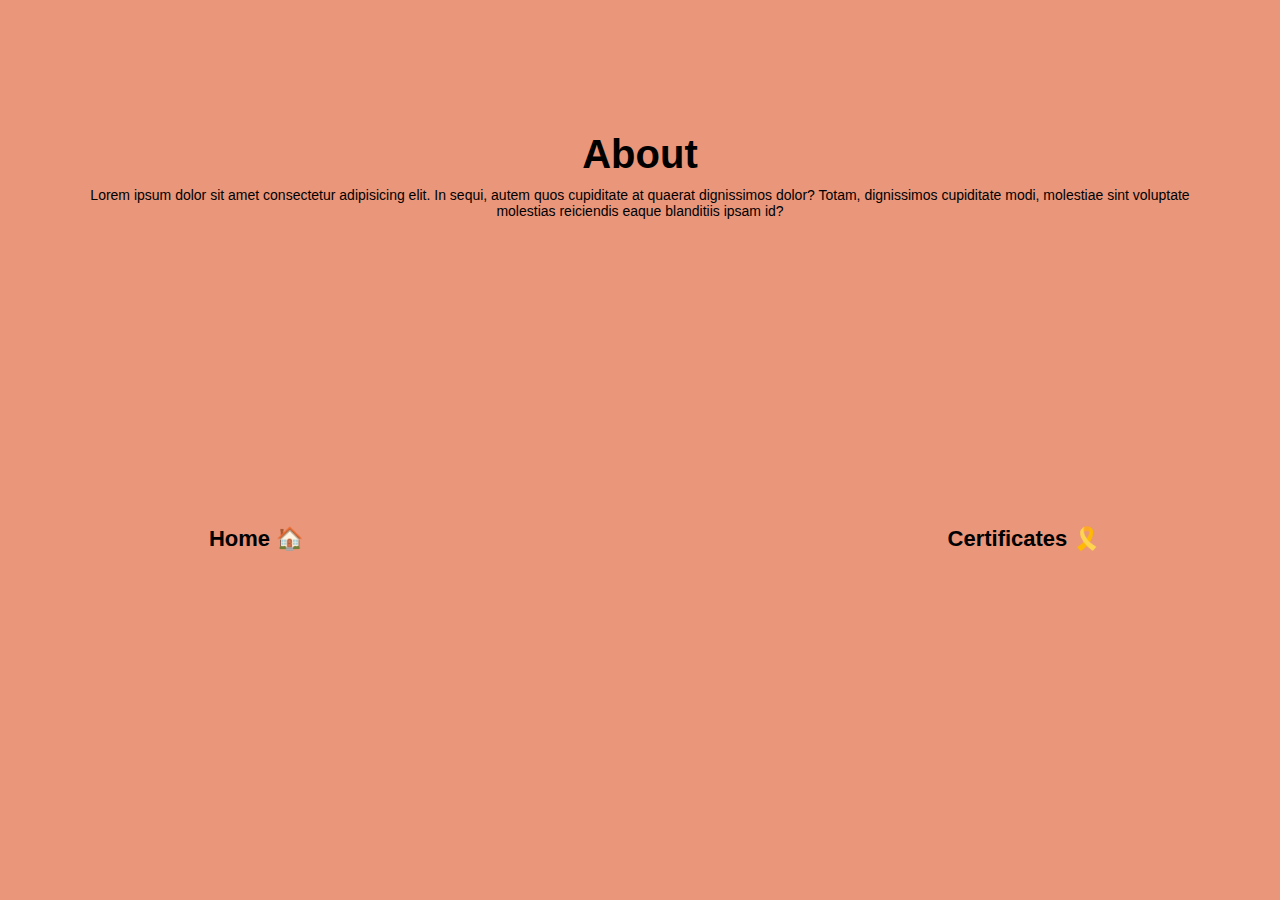
==== about.html @ a703e2c4 "yey" ====
<!DOCTYPE html>
<html lang="en">
  <head>
    <meta charset="UTF-8" />
    <meta name="viewport" content="width=device-width, initial-scale=1.0" />
    <title>Hompage</title>
    <link rel="stylesheet" href="styles.css" />
  </head>
  <body id="about">
    <section class="header">
      <nav>
        <!-- <a href="index.html"
          ><img src="/assets/batcat.jpeg" alt="pusangbatman" />
        </a>
        <div class="nav-bar">
          <ul>
            <li><a href="index.html"> Home </a></li>
            <li><a href="about.html"> About </a></li>
            <li><a href="gallery.html"> Gallery  </a></li>
            <li><a href="cert.html"> Certificates Hi </a></li>
            <li><a href="contact.html"> Contacts </a></li>
          </ul>
        </div>
      </nav> -->
      <div class="text-box">
        <h1>About</h1>
    
       <p>Lorem ipsum dolor sit amet consectetur adipisicing elit. In sequi, autem quos cupiditate at quaerat dignissimos dolor? Totam, dignissimos cupiditate modi, molestiae sint voluptate molestias reiciendis eaque blanditiis ipsam id?</p>
        <!-- <button href="" class="haler"><span id="hello">ciao</span></button> -->
      </div>
      <div class="prev"> 
        <a href="index.html">Home 🏠</a>
      </div>
      <div class="next"> 
        <a href="certificate.html">Certificates 🎗️</a>
      </div>
    </section>
  </body>
</html>
---- styles.css ----
* {
    margin: 0;
    padding: 0;
    font-family: "Montserrat", sans-serif;
  }
  
  .header {
    min-height: 100vh;
    width: 100%;
    background-position: center;
    background-size: cover;
    position: relative;
  }
  
 
  .text-box {
    width: 90%;
    color: black;
    position: absolute;
    top: 20%;
    left: 50%;
    transform: translate(-50%, -50%);
    text-align: center;
  }
  
  .text-box h1 {
    font-size: 40px;
  }


  .text-box-2 {
    position: absolute;
    text-align: center;
    top: 50%;
    left: 50%;
    transform: translate(-50%, -50%);
    width: 90%;
    color: black;

    a {
        font-size: 22px;
        font-weight: bold;
        text-decoration: none;
        color: black;
      }

    a::after {
        content: "";
        width: 0%;
        height: 2px;
        background: #f44336;
        display: block;
        margin: auto;
        transition: 0.5s;
      }    

    a:hover::after {
        width: 10%;
      }
  }

  .prev {
    position: absolute;
    text-align: center;
    top: 60%;
    left: 20%;
    transform: translate(-50%, -50%);
    width: 90%;
    color: black;

    a {
        font-size: 22px;
        font-weight: bold;
        text-decoration: none;
        color: black;
      }

    a::after {
        content: "";
        width: 0%;
        height: 2px;
        background: #ff00c8;
        display: block;
        margin: auto;
        transition: 0.5s;
      }    

    a:hover::after {
        width: 10%;
      }
  }

  .next {
    position: absolute;
    text-align: center;
    top: 60%;
    right: -70%;
    transform: translate(-50%, -50%);
    width: 90%;
    color: black;

    a {
        font-size: 22px;
        font-weight: bold;
        text-decoration: none;
        color: black;
      }

    a::after {
        content: "";
        width: 0%;
        height: 2px;
        background: #f44336;
        display: block;
        margin: auto;
        transition: 0.5s;
      }    

    a:hover::after {
        width: 10%;
      }
  }

  .text-box p {
      margin: 10px;
      font-size: 14px;
      color: black;
  }
  

  .text-box img {
    height: 10%;
    width: 10%;
    margin-top: 18px;
    animation: rotation 2s infinite linear;
  }
  .haler {
      display: inline-block;
      text-decoration: none;
      color: black;
      border: 1px solid black;
      padding: 12px;
      font-size: 13px;
      background: transparent;
      position: relative;
      cursor: pointer;
  }
  
  .haler:hover {
      border: 1px solid black;
      background: azure;
      transition: 0.5s;
  }

  @keyframes rotation {
    from {
      transform: rotate(0deg);
    }
    to {
      transform: rotate(359deg);
    }
  }

  #home {
    background-color:darkgoldenrod;
  }

  #about {
    background-color:darksalmon;
  }

  #certificate{
    background-color:#808080;
  }

  #gallery{
    background-color: cadetblue;

  }

  #contact {
    background-color: cornflowerblue;

  }
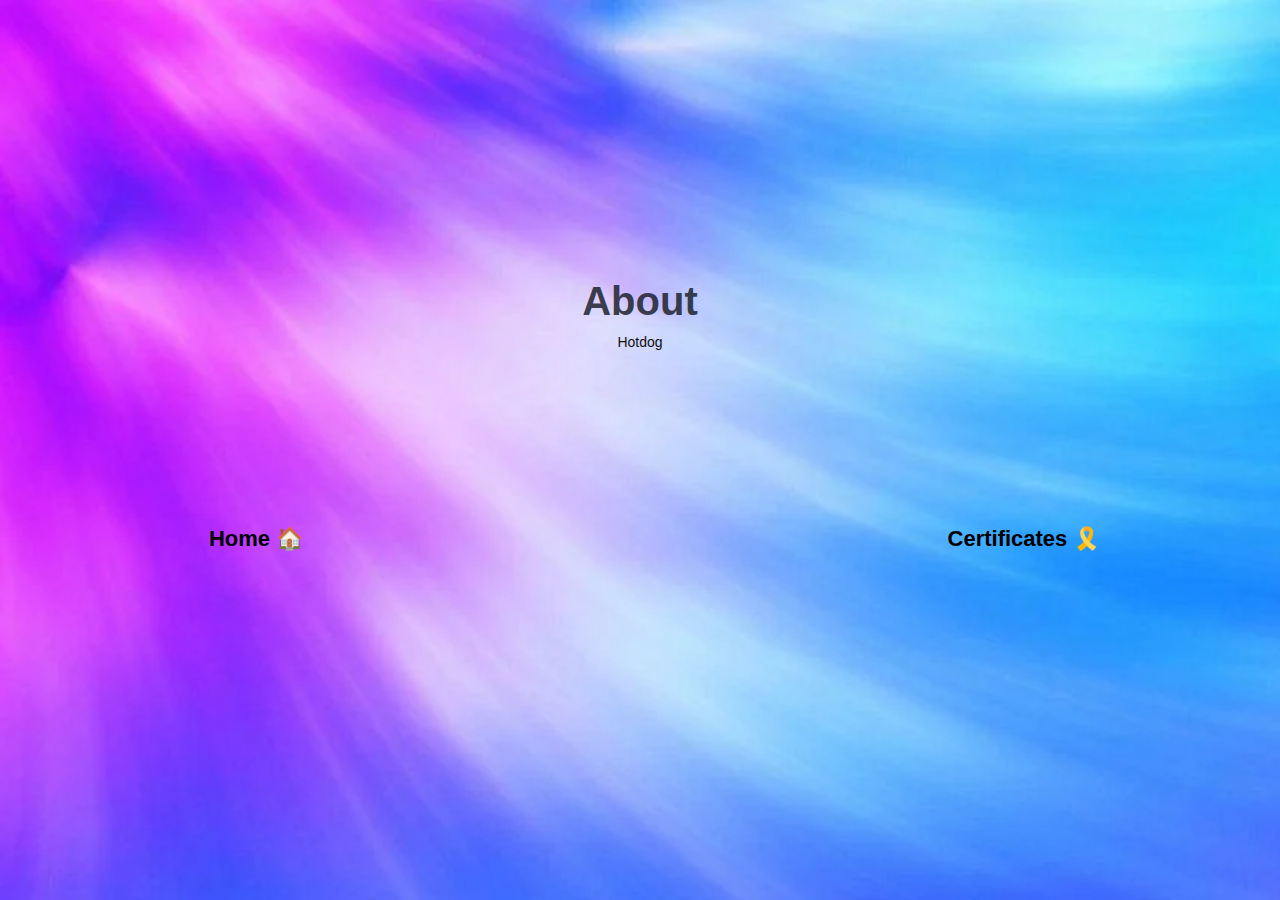
==== commit 5a0f65ff: "angelo" ====
--- a/about.html
+++ b/about.html
@@ -25,7 +25,7 @@
       <div class="text-box">
         <h1>About</h1>
     
-       <p>Lorem ipsum dolor sit amet consectetur adipisicing elit. In sequi, autem quos cupiditate at quaerat dignissimos dolor? Totam, dignissimos cupiditate modi, molestiae sint voluptate molestias reiciendis eaque blanditiis ipsam id?</p>
+       <p>Hotdog</p>
         <!-- <button href="" class="haler"><span id="hello">ciao</span></button> -->
       </div>
       <div class="prev"> 
--- a/styles.css
+++ b/styles.css
@@ -11,37 +11,48 @@
     background-size: cover;
     position: relative;
   }
-  
+
+  body{
+    background-image: 
+    url("assets/q.webp") ;
+    background-position:left top;
+    background-size: cover;
+    /* o-background-size: cover; */
+    -moz-kit-background-size: cover;
+    background-repeat: no-repeat;
+    height: 100vh;
+  }
  
   .text-box {
-    width: 90%;
-    color: black;
+    width: 60%;
+    color: rgba(22, 27, 37, 0.831);
     position: absolute;
-    top: 20%;
+    top: 40%;
     left: 50%;
-    transform: translate(-50%, -50%);
+    transform: translate(-50%, -100%);
     text-align: center;
   }
   
   .text-box h1 {
     font-size: 40px;
+   
   }
 
 
   .text-box-2 {
     position: absolute;
     text-align: center;
-    top: 50%;
+    top: 80%;
     left: 50%;
     transform: translate(-50%, -50%);
     width: 90%;
-    color: black;
+    color: rgb(227, 212, 212);
 
     a {
         font-size: 22px;
         font-weight: bold;
         text-decoration: none;
-        color: black;
+        color: rgb(17, 2, 2);
       }
 
     a::after {
@@ -66,7 +77,7 @@
     left: 20%;
     transform: translate(-50%, -50%);
     width: 90%;
-    color: black;
+    color: rgb(236, 231, 231);
 
     a {
         font-size: 22px;
@@ -97,7 +108,7 @@
     right: -70%;
     transform: translate(-50%, -50%);
     width: 90%;
-    color: black;
+    color: rgb(252, 252, 252);
 
     a {
         font-size: 22px;
@@ -124,15 +135,17 @@
   .text-box p {
       margin: 10px;
       font-size: 14px;
-      color: black;
+      color: rgb(18, 15, 15);
   }
+
+
   
 
   .text-box img {
     height: 10%;
     width: 10%;
-    margin-top: 18px;
-    animation: rotation 2s infinite linear;
+    margin-top: 15px;
+    animation: rotation 1s infinite linear;
   }
   .haler {
       display: inline-block;
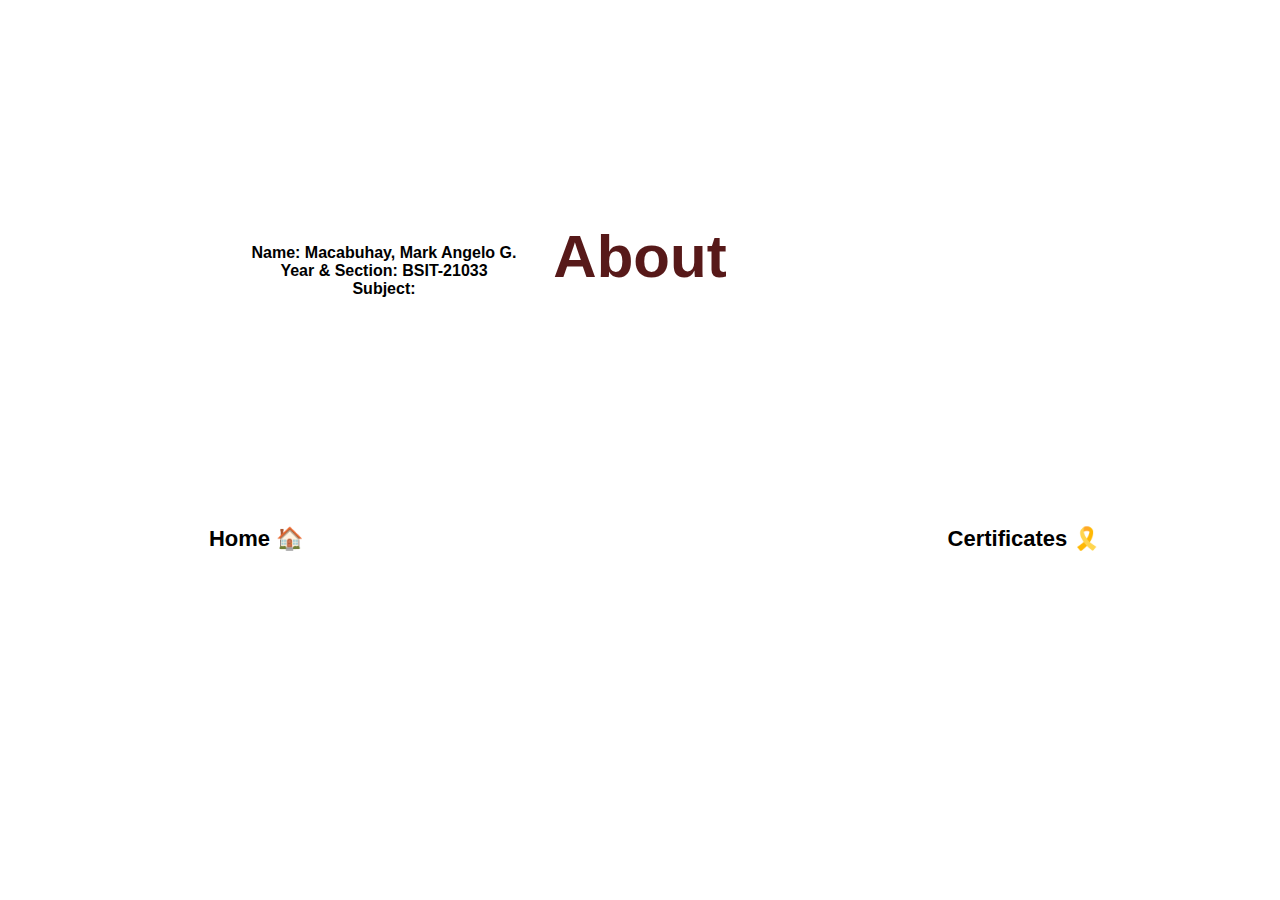
==== commit 78a34f74: "qwer" ====
--- a/about.html
+++ b/about.html
@@ -8,32 +8,29 @@
   </head>
   <body id="about">
     <section class="header">
-      <nav>
-        <!-- <a href="index.html"
-          ><img src="/assets/batcat.jpeg" alt="pusangbatman" />
-        </a>
-        <div class="nav-bar">
-          <ul>
-            <li><a href="index.html"> Home </a></li>
-            <li><a href="about.html"> About </a></li>
-            <li><a href="gallery.html"> Gallery  </a></li>
-            <li><a href="cert.html"> Certificates Hi </a></li>
-            <li><a href="contact.html"> Contacts </a></li>
-          </ul>
-        </div>
-      </nav> -->
-      <div class="text-box">
+      <div class="about">
         <h1>About</h1>
-    
-       <p>Hotdog</p>
-        <!-- <button href="" class="haler"><span id="hello">ciao</span></button> -->
       </div>
+
       <div class="prev"> 
         <a href="index.html">Home 🏠</a>
       </div>
       <div class="next"> 
         <a href="certificate.html">Certificates 🎗️</a>
       </div>
+
+    <div class="text-area">
+    <div class="row">
+      <div class="column">
+        <span><b>Name: Macabuhay, Mark Angelo G. <br></b>
+          <span><b>Year & Section: BSIT-21033<br><b>
+            <span><b>Subject:<br></b></span>
+         
+    
+    </div>
+    <div>
+
+    
     </section>
   </body>
 </html>--- a/styles.css
+++ b/styles.css
@@ -13,23 +13,34 @@
   }
 
   body{
-    background-image: 
-    url("assets/q.webp") ;
     background-position:left top;
-    background-size: cover;
+    background-size:contain;
     /* o-background-size: cover; */
     -moz-kit-background-size: cover;
     background-repeat: no-repeat;
     height: 100vh;
+    width: 100vw;
   }
- 
-  .text-box {
-    width: 60%;
-    color: rgba(22, 27, 37, 0.831);
+
+  .about{
+    color: #571919;
     position: absolute;
     top: 40%;
     left: 50%;
-    transform: translate(-50%, -100%);
+    transform: translate(-50%, -200%);
+    text-align: center;
+    font-size: 30px;
+  
+  }
+   
+
+  .text-box {
+    width: 60%;
+    color: #87de8d;
+    position: absolute;
+    top: 40%;
+    left: 50%;
+    transform: translate(-50%, -120%);
     text-align: center;
   }
   
@@ -52,7 +63,7 @@
         font-size: 22px;
         font-weight: bold;
         text-decoration: none;
-        color: rgb(17, 2, 2);
+        color: #87de8d;
       }
 
     a::after {
@@ -77,7 +88,7 @@
     left: 20%;
     transform: translate(-50%, -50%);
     width: 90%;
-    color: rgb(236, 231, 231);
+    color: #571919;
 
     a {
         font-size: 22px;
@@ -108,7 +119,7 @@
     right: -70%;
     transform: translate(-50%, -50%);
     width: 90%;
-    color: rgb(252, 252, 252);
+    color: #571919;
 
     a {
         font-size: 22px;
@@ -138,8 +149,6 @@
       color: rgb(18, 15, 15);
   }
 
-
-  
 
   .text-box img {
     height: 10%;
@@ -174,24 +183,17 @@
     }
   }
 
-  #home {
-    background-color:darkgoldenrod;
+  .bg{
+    width:100%;
+    height:100% ;
+    position:absolute;
+    z-index: -99;
   }
 
-  #about {
-    background-color:darksalmon;
-  }
-
-  #certificate{
-    background-color:#808080;
-  }
-
-  #gallery{
-    background-color: cadetblue;
-
-  }
-
-  #contact {
-    background-color: cornflowerblue;
-
+  .text-area{
+    text-align: center;
+    padding: 250px;
+    top: 70%;
+    left: 40%;
+    transform: translate(-20%, -1%);
   }